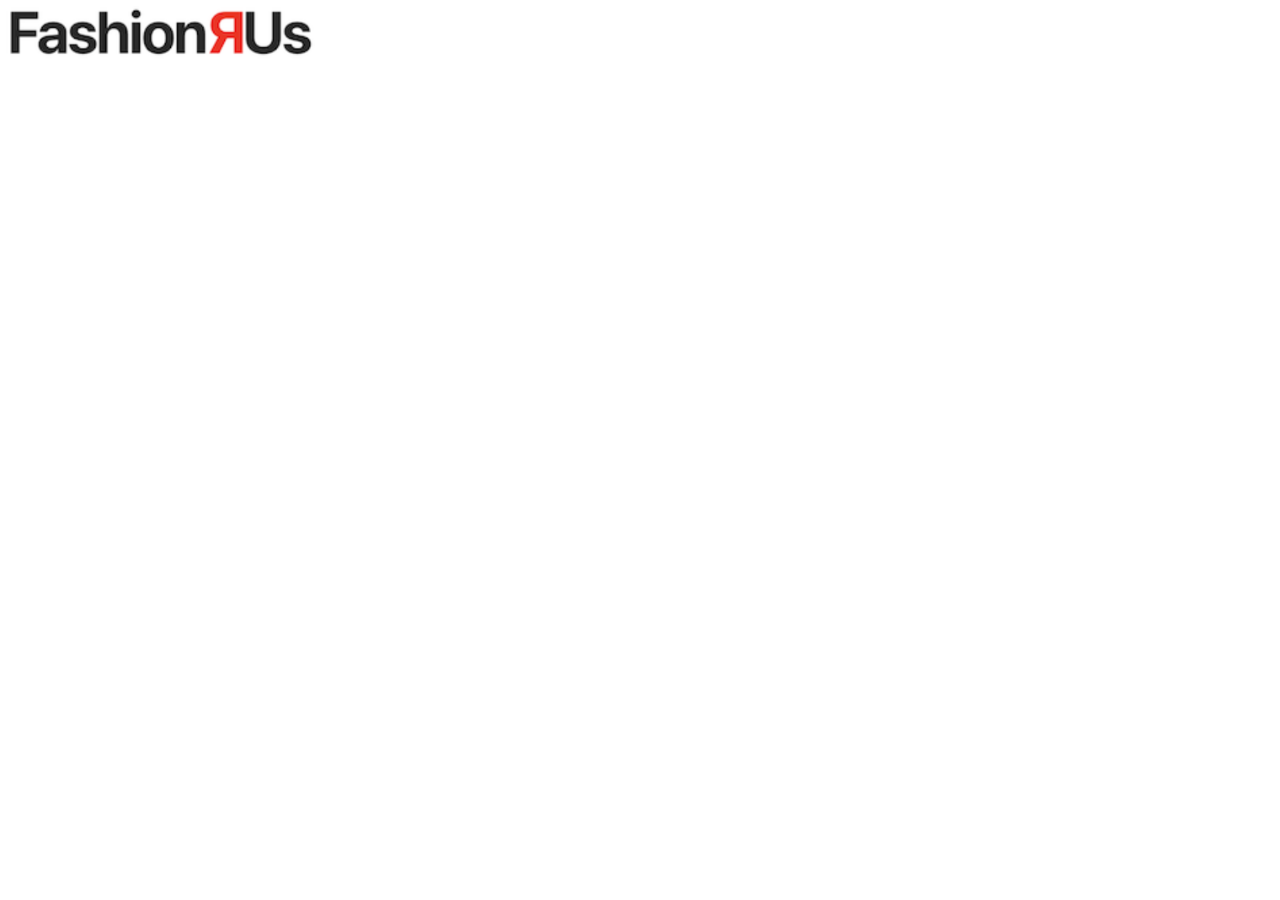
==== produkt.html @ 9dd1e1de "Add layout and style CSS files for responsive design and card layout - Created layout.css to define " ====
<!DOCTYPE html>
<html lang="da">
<head>
    <meta charset="UTF-8">
    <meta name="viewport" content="width=device-width, initial-scale=1.0">
    <link rel="stylesheet" href="styles/style.css">
    <link rel="stylesheet" href="styles/layout.css">
    <title>Produkt</title>
</head>
<body>
    <header>
        <div class="logo"><img src="imgs/logo.png" alt=""></div>
    </header>
    <main></main>
    <footer></footer>
</body>
</html>
---- styles/style.css ----
* {
  margin: 0;
  padding: 0;
  box-sizing: border-box;
}
img{
    width: 100%;
    display: block;
}

.logo{
    width: 25%;
}

main{
    display: grid;
    grid-template-columns: 1fr;
    gap: 1rem;
    margin-top: 15%;
    margin-inline: 5%;
}
.card{
    display: flex;
    align-items: center;
    justify-content: center;
    margin: 0 auto;
    background-color: #e93321;
    color: #fff;
    width: 100%;
    height: 150px;
    font-size: 2rem;
    
    
}
---- styles/layout.css ----
@media (min-width: 600px){
    main{
        grid-template-columns: repeat(3, minmax(0, 1fr));
    }
}
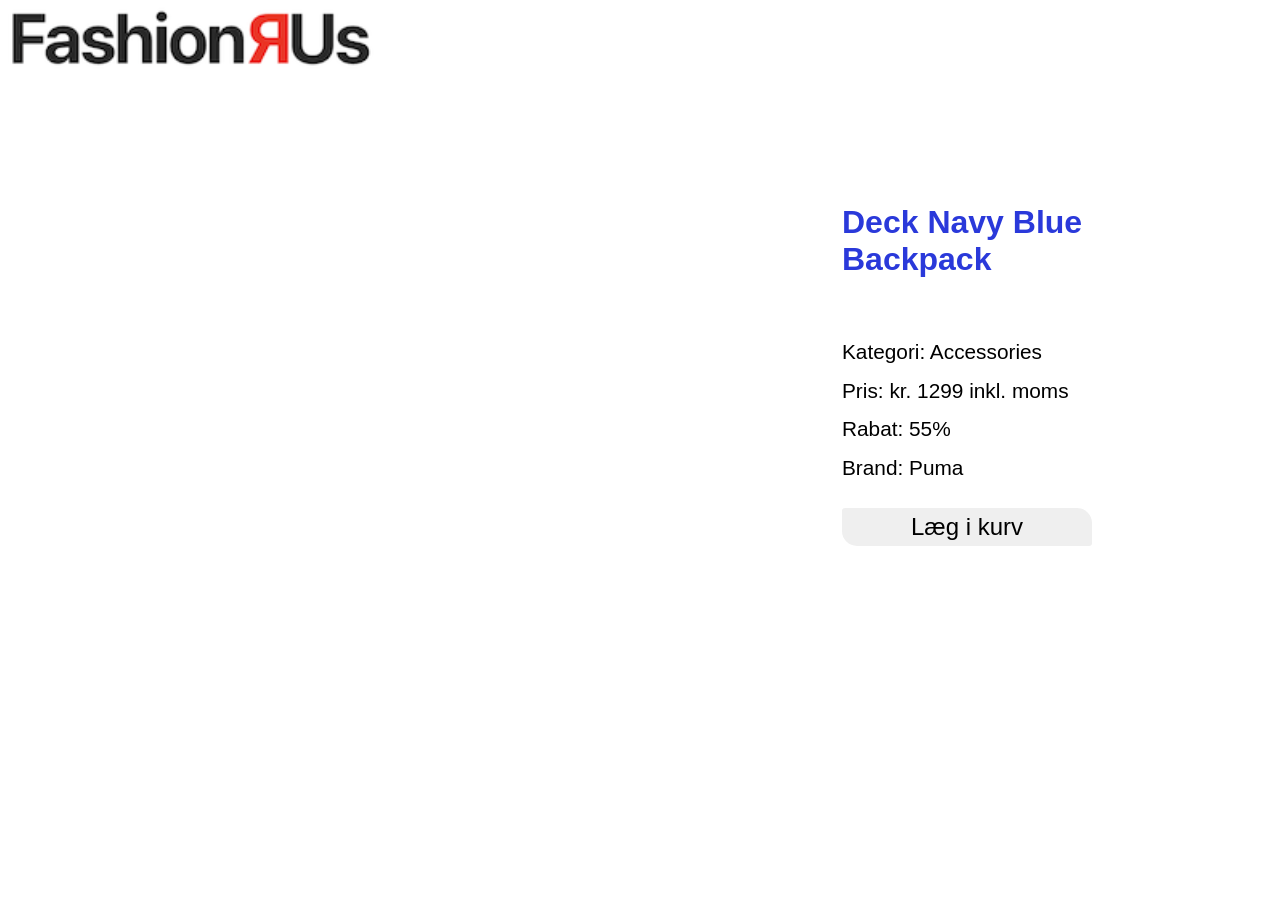
==== commit 94b1c6f3: "Statisk site done" ====
--- a/produkt.html
+++ b/produkt.html
@@ -1,17 +1,38 @@
-<!DOCTYPE html>
+<!doctype html>
 <html lang="da">
-<head>
-    <meta charset="UTF-8">
-    <meta name="viewport" content="width=device-width, initial-scale=1.0">
-    <link rel="stylesheet" href="styles/style.css">
-    <link rel="stylesheet" href="styles/layout.css">
+  <head>
+    <meta charset="UTF-8" />
+    <meta name="viewport" content="width=device-width, initial-scale=1.0" />
+    <link rel="stylesheet" href="styles/style.css" />
+    <link rel="stylesheet" href="styles/layout.css" />
     <title>Produkt</title>
-</head>
-<body>
+  </head>
+  <body>
     <header>
-        <div class="logo"><img src="imgs/logo.png" alt=""></div>
+      <a href="index.html"><div class="logo"><img src="imgs/logo.png" alt="" /></div></a>
     </header>
-    <main></main>
+    <main>
+      <div class="product_container">
+        <img src="https://kea-alt-del.dk/t7/images/webp/640/1525.webp" alt="" />
+        <div class="info">
+          <h2 class="product_name">Deck Navy Blue Backpack</h2>
+          <div class="category">
+            <p>Kategori: Accessories</p>
+          </div>
+          <div class="price">
+            <p>Pris: <span class="price">kr. 1299 </span>inkl. moms</p>
+          </div>
+          <div class="discount">
+            <p>Rabat: 55%</p>
+          </div>
+          <div class="brand">
+            <p>Brand: Puma</p>
+          </div>
+          <div class="soldOut"></div>
+          <button type="button">Læg i kurv</button>
+        </div>
+      </div>
+    </main>
     <footer></footer>
-</body>
-</html>+  </body>
+</html>
--- a/styles/style.css
+++ b/styles/style.css
@@ -3,34 +3,130 @@
   padding: 0;
   box-sizing: border-box;
 }
-img{
-    width: 100%;
-    display: block;
+img {
+  width: 100%;
+  display: block;
+}
+h1 {
+  font-size: 3rem;
+  font-weight: 700;
+  font-family: sans-serif;
+  text-transform: uppercase;
+  color: rgb(42, 57, 218);
+}
+h2 {
+  font-family: sans-serif;
+  color: rgb(42, 57, 218);
+  font-size: 1.3rem;
+}
+p {
+  font-family: sans-serif;
+  font-size: 2rem;
+}
+header {
+  display: flex;
+  justify-content: space-between;
+}
+nav {
+  display: flex;
+}
+header ul {
+  align-self: center;
+
+  margin-right: 100px;
+}
+header li {
+  list-style: none;
+}
+header a {
+  text-decoration: none;
+  font-size: 1.5rem;
 }
 
-.logo{
-    width: 25%;
+.logo {
+  width: 100%;
+}
+main {
+  margin: 10% 5%;
+}
+.product_list_container {
+  display: grid;
+  grid-template-rows: auto auto 1fr auto;
+  gap: 16px;
+}
+.categories {
+  display: grid;
+  grid-template-columns: 1fr;
+  gap: 1rem;
+  margin-top: 15%;
+  margin-inline: 5%;
+}
+.card {
+  display: flex;
+  align-items: center;
+  justify-content: center;
+  margin: 0 auto;
+  background-color: #e93321;
+  color: #fff;
+  width: 100%;
+  height: 150px;
+  font-size: 2rem;
+}
+.product_card {
+  display: grid;
+  grid-template-columns: subgrid;
+  grid-row: span 4;
+  border: 1px solid #e9e9e9;
+  padding: 3%;
+}
+.product_card a {
+  text-decoration: none;
+  padding: 10px 10px;
+  background-color: #ffffff;
+  border: 1px solid black;
+}
+.categories a {
+  text-decoration: none;
+  cursor: pointer;
+}
+.price{
+  font-weight: 100;
 }
 
-main{
-    display: grid;
-    grid-template-columns: 1fr;
-    gap: 1rem;
-    margin-top: 15%;
-    margin-inline: 5%;
+.sold_out {
+  color: red;
 }
-.card{
-    display: flex;
-    align-items: center;
-    justify-content: center;
-    margin: 0 auto;
-    background-color: #e93321;
-    color: #fff;
-    width: 100%;
-    height: 150px;
-    font-size: 2rem;
-    
-    
+.info {
+  display: flex;
+  flex-direction: column;
+  gap: 0.9rem;
+}
+.details {
+  display: grid;
+  gap: 0.6rem;
+  font-size: 1.2rem;
+  font-family: sans-serif;
 }
 
+/**produkt.html**/
 
+.product_container p {
+  font-size: 1.3rem;
+  font-weight: 500;
+}
+.product_container h2 {
+  font-size: 2rem;
+  margin-bottom: 3rem;
+}
+button {
+  width: 250px;
+  padding: 5px 20px;
+  border: none;
+  font-family: sans-serif;
+  font-size: 1.5rem;
+  border-radius: 3px 15px 3px 15px;
+  cursor: pointer;
+}
+button:hover{
+  background-color: #ffddda;
+}
--- a/styles/layout.css
+++ b/styles/layout.css
@@ -1,5 +1,29 @@
-@media (min-width: 600px){
-    main{
-        grid-template-columns: repeat(3, minmax(0, 1fr));
-    }
-}+@media (min-width: 600px) {
+  .categories {
+    grid-template-columns: repeat(3, minmax(0, 1fr));
+  }
+  .product_list_container {
+    display: grid;
+    grid-template-columns: repeat(4, 1fr);
+    gap: 16px;
+  }
+  .product_card {
+    display: grid;
+    grid-template-rows: subgrid;
+    grid-row: span 3;
+    gap: inherit;
+  }
+  .product_container{
+    display: grid;
+    grid-template-columns: 2fr 1fr;
+    gap: 30px;
+    
+  }
+  
+ 
+  .layout{
+    display: flex;
+
+  }
+  
+}
